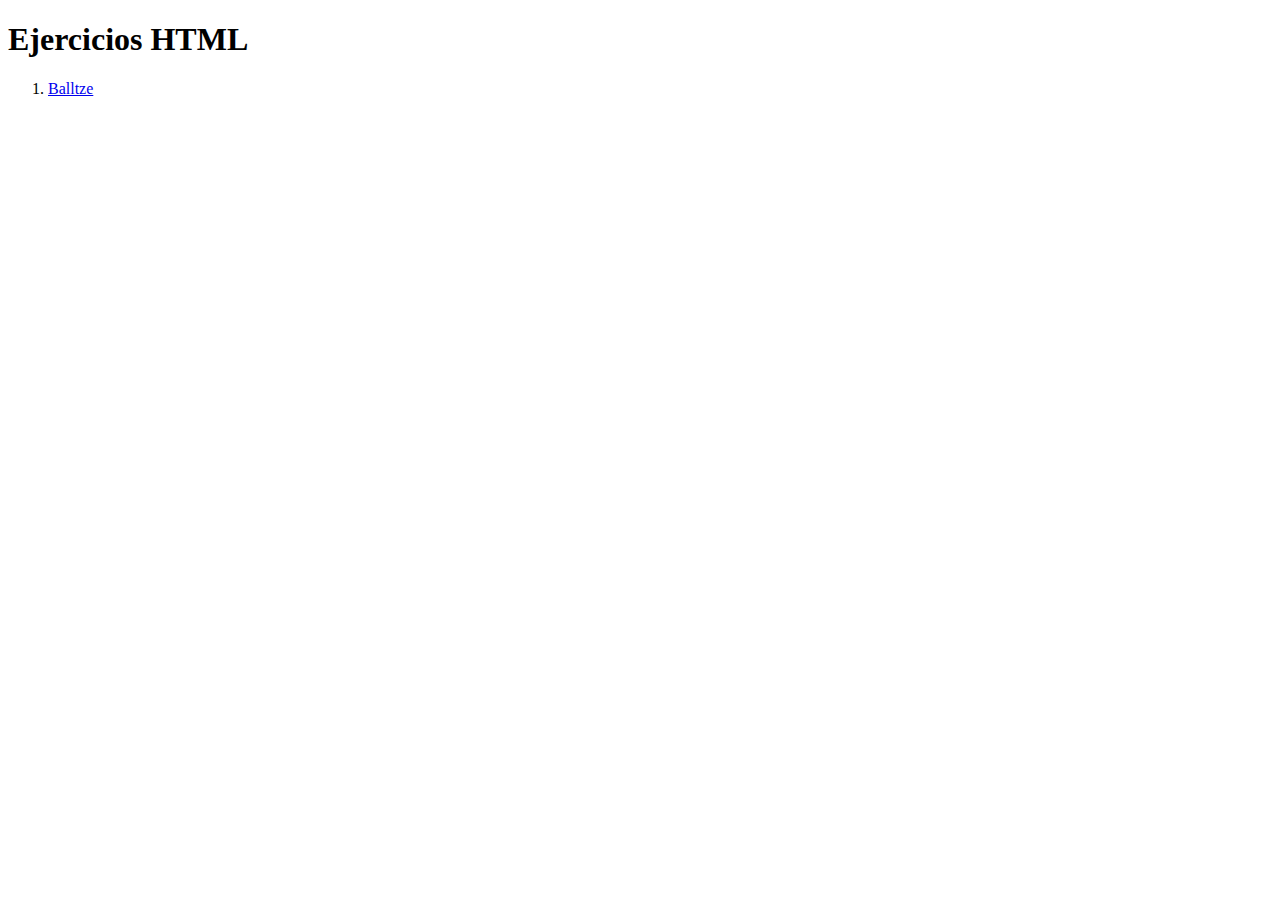
==== index.html @ c75216b7 "Agregando un indice para los ejercicios" ====
<!DOCTYPE html>
<html lang="en">
<head>
    <meta charset="UTF-8">
    <meta http-equiv="X-UA-Compatible" content="IE=edge">
    <meta name="viewport" content="width=device-width, initial-scale=1.0">
    <title>Ejercicios HTML</title>
</head>
<body>
    <h1>Ejercicios HTML</h1>
    <ol>
        <li>
            <a href="./BALLTZE/index.html">Balltze</a>
        </li>
    </ol>
</body>
</html>
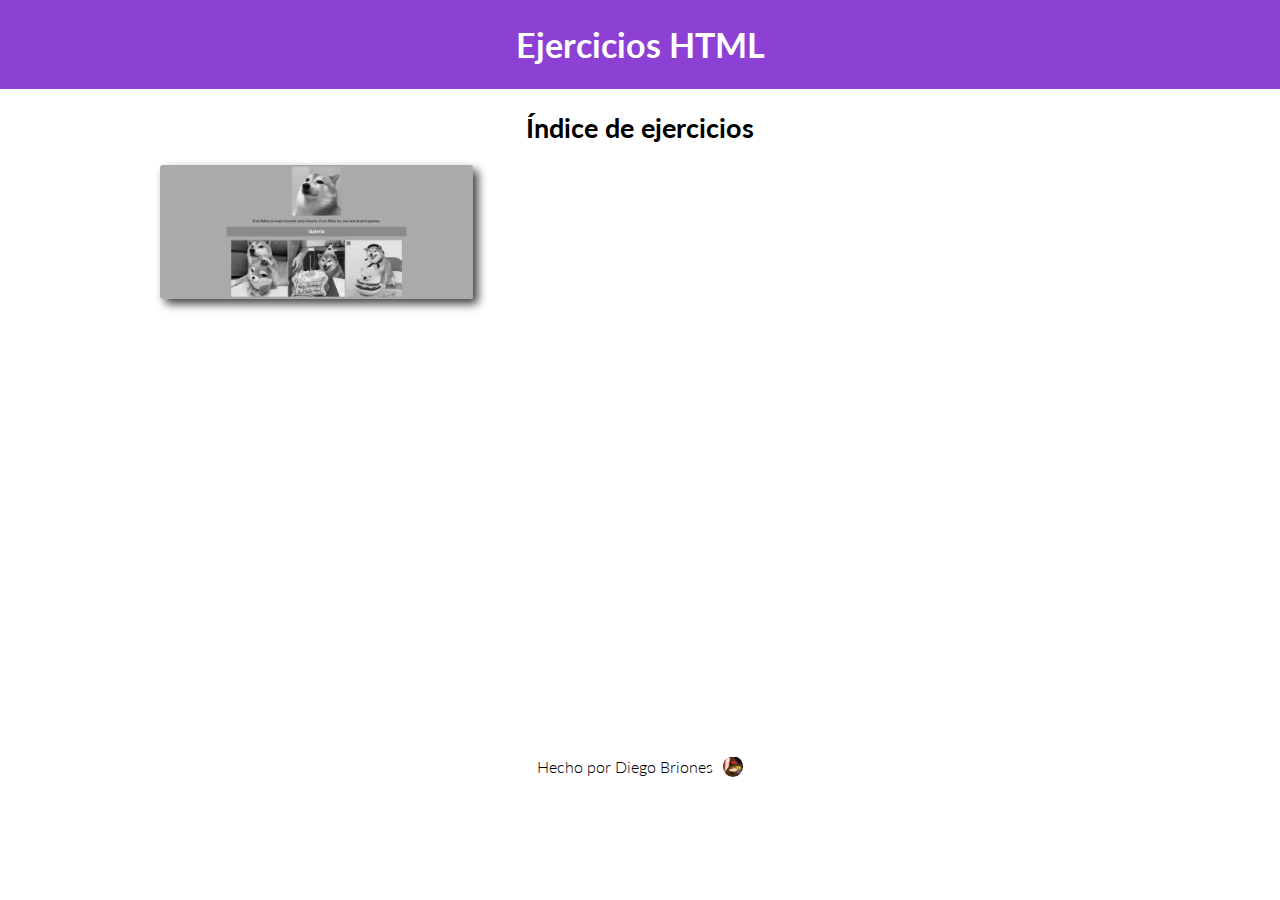
==== commit eb399e3a: "agregando estilos a la pagina principal" ====
--- a/index.html
+++ b/index.html
@@ -1,17 +1,59 @@
 <!DOCTYPE html>
 <html lang="en">
+
 <head>
     <meta charset="UTF-8">
     <meta http-equiv="X-UA-Compatible" content="IE=edge">
     <meta name="viewport" content="width=device-width, initial-scale=1.0">
     <title>Ejercicios HTML</title>
+    <link rel="preconnect" href="https://fonts.googleapis.com">
+    <link rel="preconnect" href="https://fonts.gstatic.com" crossorigin>
+    <link href="https://fonts.googleapis.com/css2?family=Lato:wght@300;700&display=swap" rel="stylesheet">
+    <link rel="stylesheet" href="./assets/css/normalize.css">
+    <link rel="stylesheet" href="./assets/css/style.css">
 </head>
+
 <body>
-    <h1>Ejercicios HTML</h1>
-    <ol>
-        <li>
-            <a href="./BALLTZE/index.html">Balltze</a>
-        </li>
-    </ol>
+    <header class="header-container">
+        <div class="container header">
+            <h1>Ejercicios HTML</h1>
+        </div>
+    </header>
+
+    <main class="main-content">
+        <section>
+            <div class="container">
+                <h2 class="section-header">Índice de ejercicios</h2>
+                <ol class="projects">
+                    <li>
+                        <a href="./BALLTZE/index.html">
+                            <article class="project">
+                                <figure>
+                                    <img src="./assets/img/FireShot Capture 001 - Balltze - yaakov04.github.io.png" alt="">
+                                </figure>
+                                <div class="project-title">
+                                    <h3>Tarjeta Mascota</h3>
+                                </div>
+                            </article>
+                        </a>
+                    </li>
+
+
+                </ol>
+            </div>
+        </section>
+    </main>
+
+    <footer>
+        <div class="container footer">
+            <p>
+                Hecho por Diego Briones
+            </p>
+            <figure class="profile-picture">
+                <img src="./assets/img/255790_2005011597942_649044_n.jpg" alt="Imagen de perfil">
+            </figure>
+        </div>
+    </footer>
 </body>
+
 </html>--- a/assets/css/style.css
+++ b/assets/css/style.css
@@ -0,0 +1,154 @@
+/* apply a natural box layout model to all elements, but allowing components to change */
+
+html {
+    box-sizing: border-box;
+}
+
+*,
+*:before,
+*:after {
+    box-sizing: inherit;
+}
+
+body {
+    font-family: 'Lato', sans-serif;
+    font-weight: 300;
+    font-size: 1.125rem;
+}
+
+img {
+    width: 100%;
+    vertical-align: middle;
+}
+
+h1,
+h3,
+figure,
+ol {
+    margin: 0;
+}
+
+ol {
+    padding: 0;
+}
+
+a {
+    text-decoration: none;
+    color: black;
+}
+
+.container {
+    width: 90%;
+    margin: 0 auto;
+}
+
+@media(min-width:768px) {
+    .container {
+        width: 960px;
+    }
+}
+
+.header-container {
+    background-color: rgb(141, 64, 212);
+}
+
+.header {
+    padding: 1.563rem 0;
+    text-align: center;
+    color: #ffffff;
+    font-weight: 400;
+    font-size: 1.25rem;
+}
+
+@media(min-width:768px) {
+    .header {
+        font-size: 1.063rem;
+    }
+}
+
+.main-content {
+    min-height: 70vh;
+}
+
+.section-header {
+    text-align: center;
+}
+
+.projects {
+    list-style: none;
+    margin-bottom: 1.875rem;
+}
+
+@media(min-width:768px) {
+    .projects {
+        display: grid;
+        grid-template-columns: repeat(3, 1fr);
+        gap: .625rem;
+        margin: 0 auto;
+    }
+}
+
+.project {
+    position: relative;
+    border-radius: .188rem;
+    overflow: hidden;
+    box-shadow: 5px 5px 10px #424242;
+    margin-bottom: .625rem;
+}
+
+@media(min-width:768px) {
+    .project {
+        margin-bottom: 0;
+    }
+}
+
+a.project:last-of-type {
+    margin-bottom: 0;
+}
+
+.project img {
+    filter: grayscale(1);
+    transition: all .5s ease-in-out;
+}
+
+.project:hover img {
+    filter: grayscale(0);
+    transform: scale(1.2);
+}
+
+.project-title {
+    position: absolute;
+    text-align: center;
+    background-color: rgba(0, 0, 0, 0.801);
+    color: #ffffff;
+    padding: .625rem;
+    height: 50%;
+    bottom: -75px;
+    width: 100%;
+    transition: all .5s ease-in-out;
+}
+
+@media(min-width:768px) {
+    .project-title {
+        font-size: .938rem;
+    }
+}
+
+.project:hover .project-title {
+    bottom: -10px;
+    transform: scale(1.2);
+}
+
+.footer {
+    display: flex;
+    justify-content: center;
+    align-items: center;
+    font-size: 1rem;
+}
+
+.footer figure {
+    width: 20px;
+    margin-left: .625rem;
+    border-radius: 50%;
+    overflow: hidden;
+}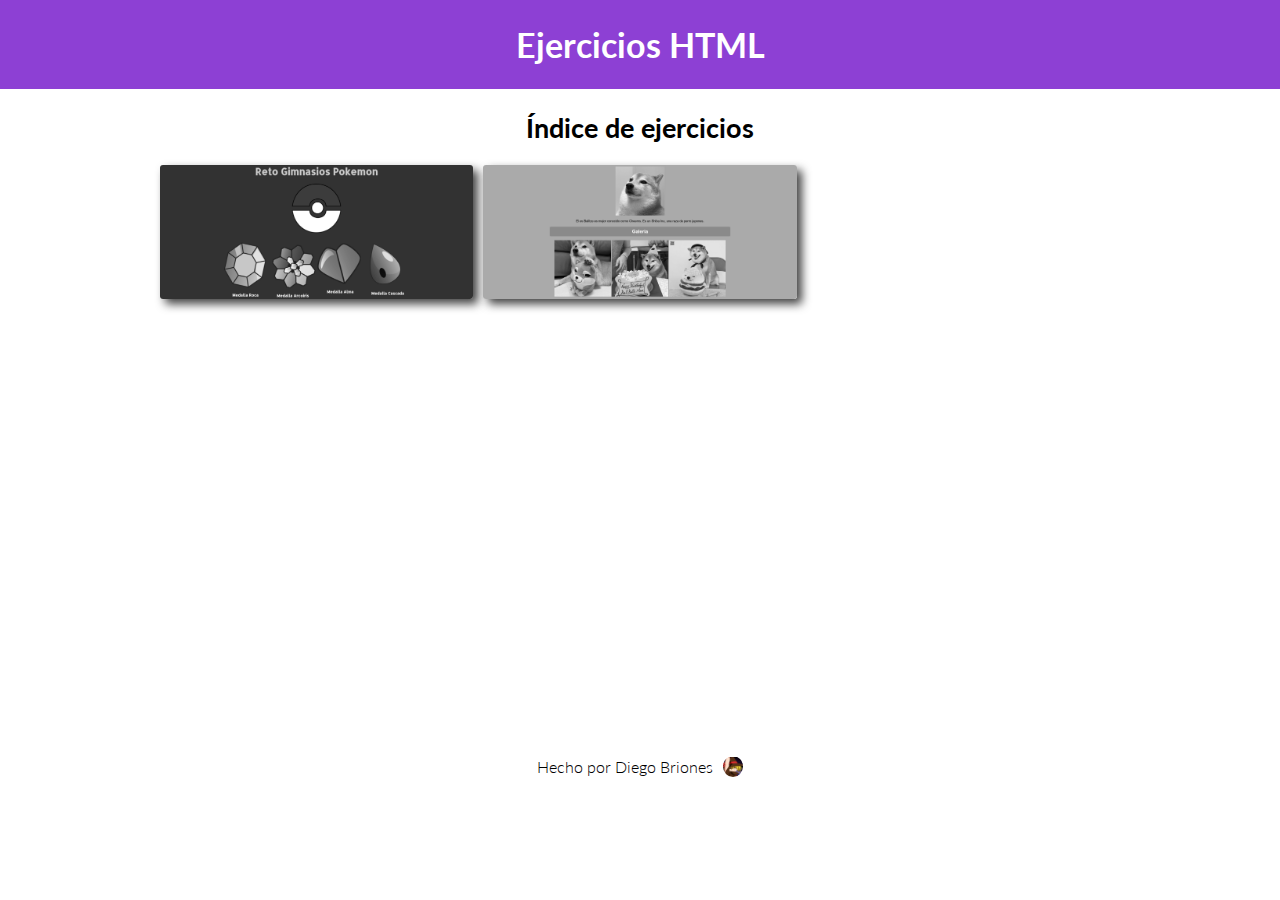
==== commit 9e67d6b0: "agregando ejercicio" ====
--- a/index.html
+++ b/index.html
@@ -25,6 +25,20 @@
             <div class="container">
                 <h2 class="section-header">Índice de ejercicios</h2>
                 <ol class="projects">
+
+                    <li>
+                        <a href="https://yaakov04.github.io/retoPokemon/index.html">
+                            <article class="project">
+                                <figure>
+                                    <img src="./assets/img/FireShot Capture 002 - Reto Pokemon - 127.0.0.1.png" alt="">
+                                </figure>
+                                <div class="project-title">
+                                    <h3>Reto Gimnasios Pokemon</h3>
+                                </div>
+                            </article>
+                        </a>
+                    </li>
+
                     <li>
                         <a href="./BALLTZE/index.html">
                             <article class="project">
@@ -37,6 +51,8 @@
                             </article>
                         </a>
                     </li>
+
+
 
 
                 </ol>
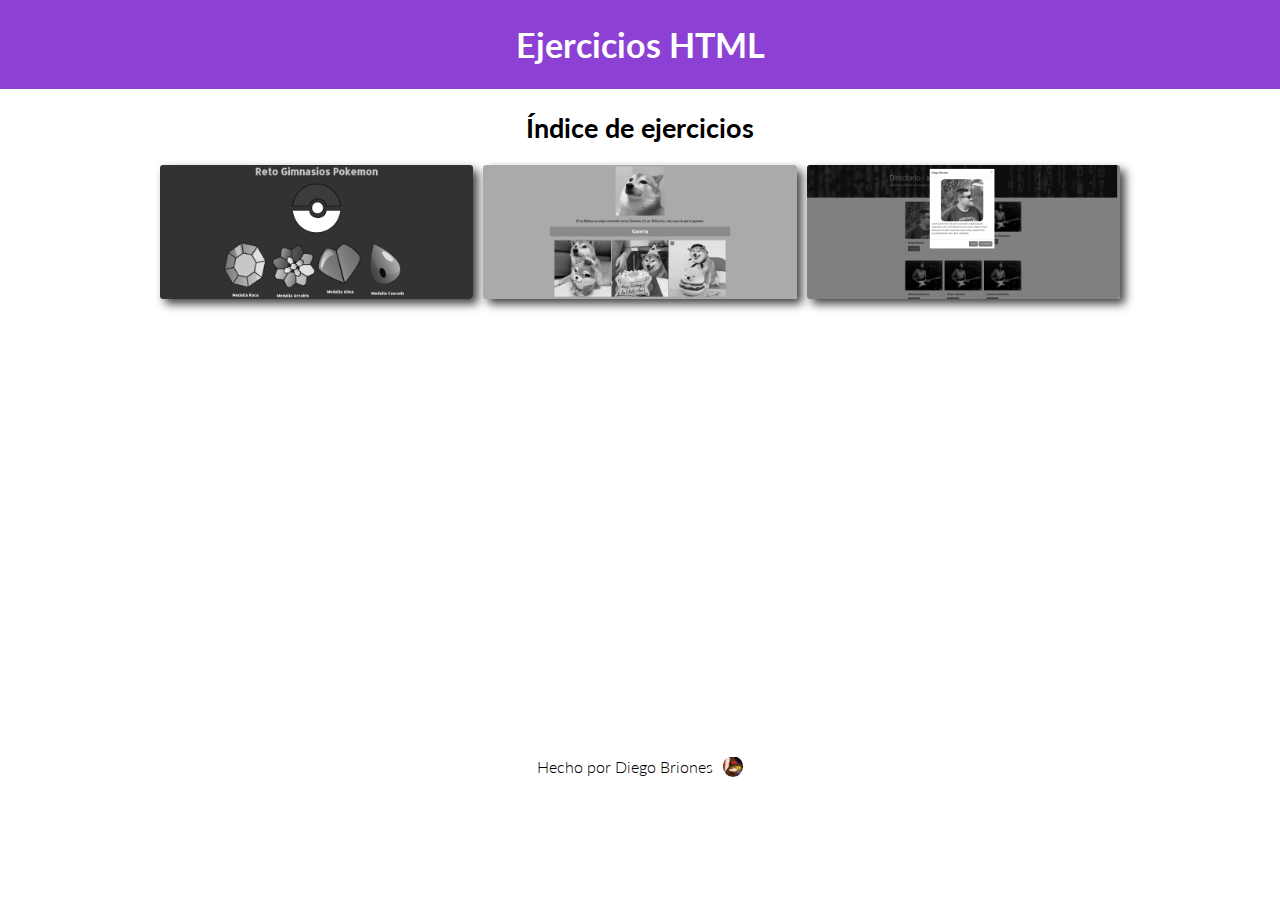
==== commit 3d398f0b: "agregando proyecto al indice" ====
--- a/index.html
+++ b/index.html
@@ -52,7 +52,18 @@
                         </a>
                     </li>
 
-
+                    <li>
+                        <a href="./directorio-sala3/index.html">
+                            <article class="project">
+                                <figure>
+                                    <img src="./assets/img/FireShot Capture 004 - Directorio - 127.0.0.1.png" alt="">
+                                </figure>
+                                <div class="project-title">
+                                    <h3>Bootstrap</h3>
+                                </div>
+                            </article>
+                        </a>
+                    </li>
 
 
                 </ol>
